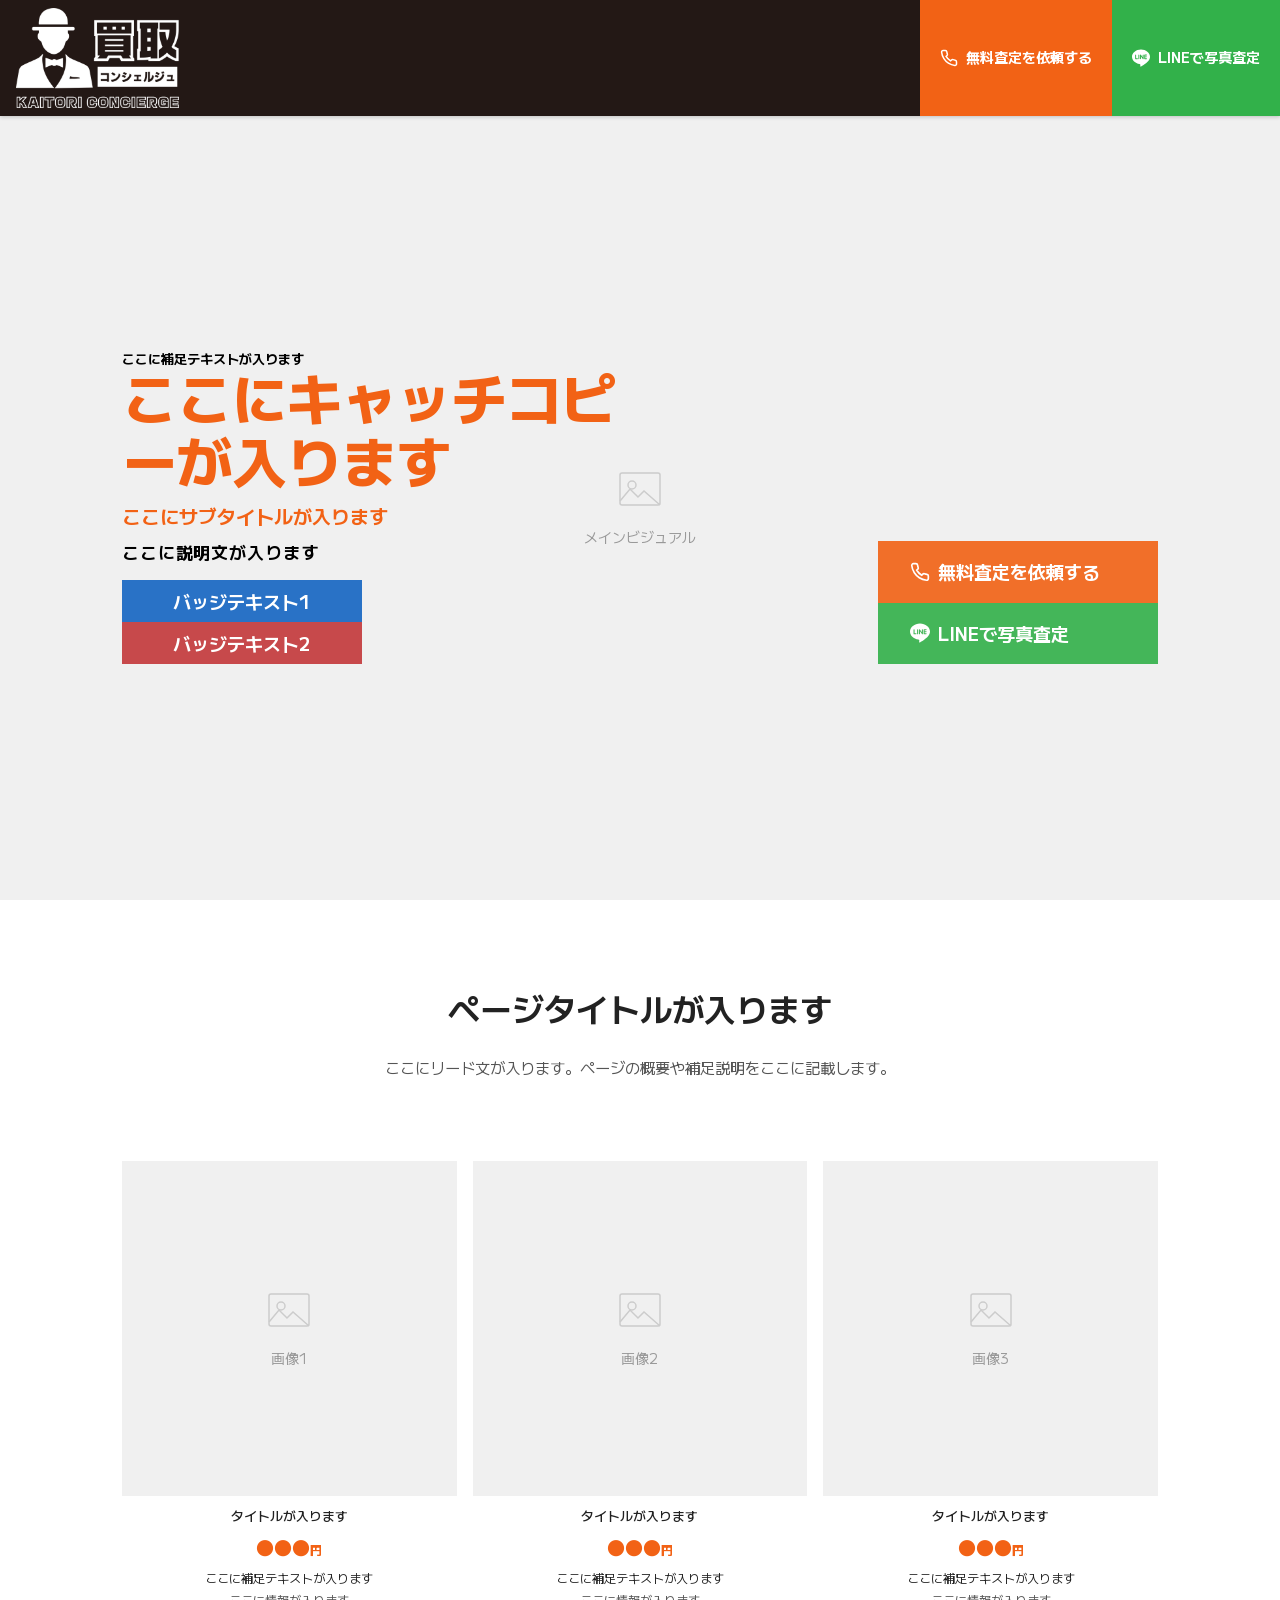
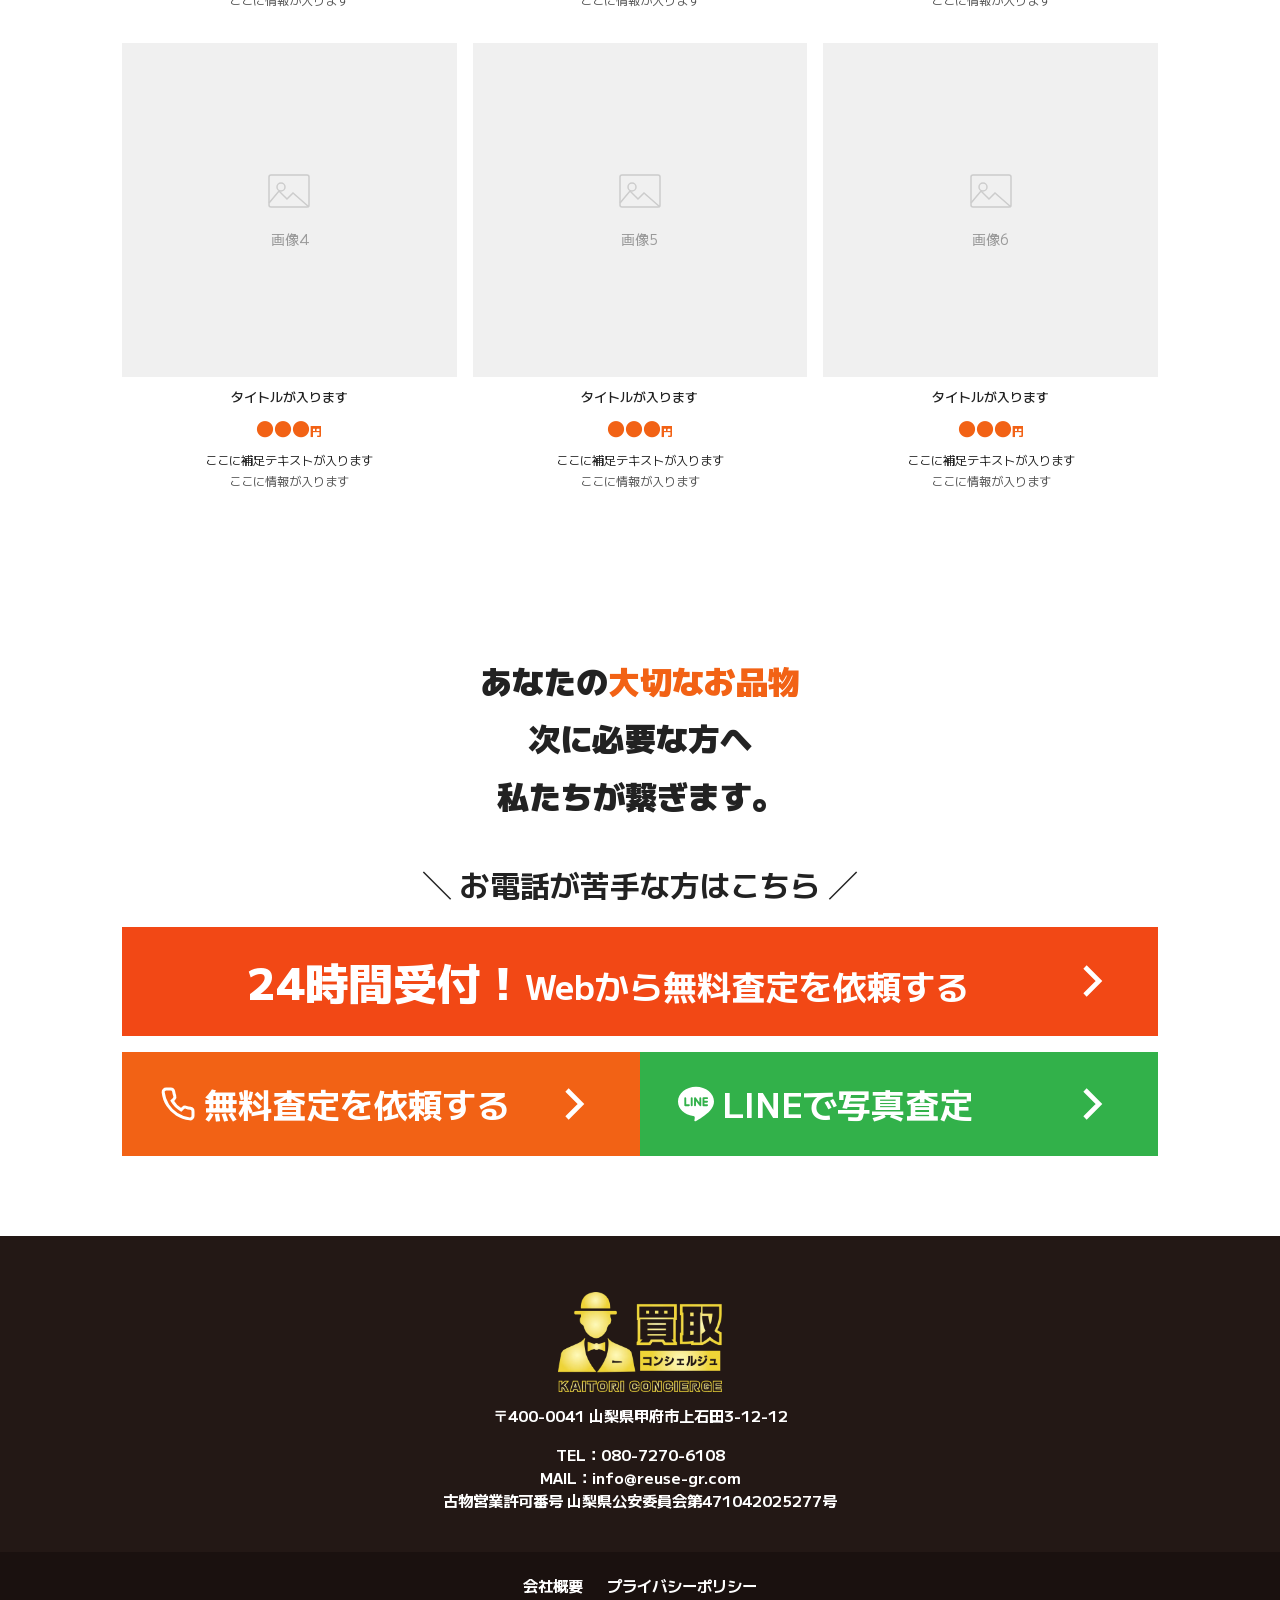
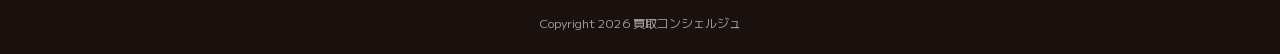
==== template_page.html @ 2e009c42 "子ページ用汎用テンプレート作成 - template_page.htmlをindex.htmlから複製し、不要セクションを削除 - テキスト・画像をすべて仮コンテンツに差し替え - ナビゲーションを3" ====
<!DOCTYPE html>
<html lang="ja">
<head>
  <meta charset="UTF-8">
  <!-- Google Tag Manager -->
  <script>(function(w,d,s,l,i){w[l]=w[l]||[];w[l].push({'gtm.start':
  new Date().getTime(),event:'gtm.js'});var f=d.getElementsByTagName(s)[0],
  j=d.createElement(s),dl=l!='dataLayer'?'&l='+l:'';j.async=true;j.src=
  'https://www.googletagmanager.com/gtm.js?id='+i+dl;f.parentNode.insertBefore(j,f);
  })(window,document,'script','dataLayer','GTM-ML88PJXH');</script>
  <!-- End Google Tag Manager -->
  <meta name="viewport" content="width=device-width, initial-scale=1.0">
  <title>ページタイトルが入ります｜買取コンシェルジュ</title>
  <meta name="description" content="ページの説明文が入ります。">
  <link rel="preconnect" href="https://fonts.googleapis.com">
  <link rel="preconnect" href="https://fonts.gstatic.com" crossorigin>
  <link rel="preload" href="https://fonts.googleapis.com/css2?family=M+PLUS+1:wght@400;500;700;800&family=Noto+Sans+JP:wght@400;500;700;900&display=swap" as="style" onload="this.onload=null;this.rel='stylesheet'">
  <noscript><link href="https://fonts.googleapis.com/css2?family=M+PLUS+1:wght@400;500;700;800&family=Noto+Sans+JP:wght@400;500;700;900&display=swap" rel="stylesheet"></noscript>
  <link rel="stylesheet" href="css/ress.min.css">
  <link rel="stylesheet" href="css/style.css">
</head>
<body>
  <!-- Google Tag Manager (noscript) -->
  <noscript><iframe src="https://www.googletagmanager.com/ns.html?id=GTM-ML88PJXH"
  height="0" width="0" style="display:none;visibility:hidden"></iframe></noscript>
  <!-- End Google Tag Manager (noscript) -->

  <!-- ========== 0. ヘッダー ========== -->
  <header class="l-header" id="header">
    <div class="l-header__inner">
      <div class="header__logo">
        <a href="#" class="header__logo-link">
          <img src="images/common/header_logo.webp" alt="買取コンシェルジュ" width="180" height="60" class="header__logo-img">
        </a>
      </div>
      <div class="header__cta">
        <a href="tel:08072706108" class="c-btn c-btn--primary" data-gtm="cta-tel-header">
          <svg class="c-btn__icon" aria-hidden="true" width="18" height="18" viewBox="0 0 24 24" fill="none" stroke="currentColor" stroke-width="2"><path d="M22 16.92v3a2 2 0 0 1-2.18 2 19.79 19.79 0 0 1-8.63-3.07 19.5 19.5 0 0 1-6-6 19.79 19.79 0 0 1-3.07-8.67A2 2 0 0 1 4.11 2h3a2 2 0 0 1 2 1.72c.127.96.361 1.903.7 2.81a2 2 0 0 1-.45 2.11L8.09 9.91a16 16 0 0 0 6 6l1.27-1.27a2 2 0 0 1 2.11-.45c.907.339 1.85.573 2.81.7A2 2 0 0 1 22 16.92z"/></svg>
          無料査定を依頼する
        </a>
        <a href="https://line.me/R/ti/p/@813viixe" class="c-btn c-btn--line" data-gtm="header-cta-line">
          <svg class="c-btn__icon" aria-hidden="true" width="18" height="18" viewBox="0 0 24 24" fill="currentColor"><path d="M19.365 9.863c.349 0 .63.285.63.631 0 .345-.281.63-.63.63H17.61v1.125h1.755c.349 0 .63.283.63.63 0 .344-.281.629-.63.629h-2.386a.63.63 0 0 1-.63-.629V8.108a.63.63 0 0 1 .63-.63h2.386c.349 0 .63.285.63.63 0 .349-.281.63-.63.63H17.61v1.125h1.755zm-3.855 3.016a.63.63 0 0 1-.63.63.626.626 0 0 1-.51-.262l-2.397-3.262v2.894a.63.63 0 0 1-.63.63.63.63 0 0 1-.63-.63V8.108a.63.63 0 0 1 .63-.63c.2 0 .385.096.504.259l2.397 3.262V8.108a.63.63 0 0 1 1.266 0v4.771zm-5.741 0a.63.63 0 0 1-1.26 0V8.108a.63.63 0 0 1 1.26 0v4.771zm-2.527.63H4.856a.63.63 0 0 1-.63-.63V8.108a.63.63 0 0 1 1.26 0v4.141h1.756c.348 0 .629.283.629.63 0 .344-.282.63-.629.63zM24 10.314C24 4.943 18.615.572 12 .572S0 4.943 0 10.314c0 4.811 4.27 8.842 10.035 9.608.391.082.923.258 1.058.59.12.301.079.766.038 1.08l-.164 1.02c-.045.301-.24 1.186 1.049.645 1.291-.539 6.916-4.078 9.436-6.975C23.176 14.393 24 12.458 24 10.314"/></svg>
          LINEで写真査定
        </a>
      </div>
      <button class="header__hamburger" id="js-hamburger" aria-expanded="false" aria-controls="js-nav" aria-label="メニューを開く">
        <span class="header__hamburger-line"></span>
        <span class="header__hamburger-line"></span>
        <span class="header__hamburger-line"></span>
      </button>
      <nav class="header__nav" id="js-nav" aria-label="メインナビゲーション">
        <ul class="header__nav-list">
          <li><a href="#" class="header__nav-link">リンク1</a></li>
          <li><a href="#" class="header__nav-link">リンク2</a></li>
          <li><a href="#" class="header__nav-link">リンク3</a></li>
        </ul>
        <div class="header__nav-cta">
          <a href="tel:08072706108" class="c-btn c-btn--phone c-btn--full">
            <svg class="c-btn__icon" aria-hidden="true" width="18" height="18" viewBox="0 0 24 24" fill="none" stroke="currentColor" stroke-width="2"><path d="M22 16.92v3a2 2 0 0 1-2.18 2 19.79 19.79 0 0 1-8.63-3.07 19.5 19.5 0 0 1-6-6 19.79 19.79 0 0 1-3.07-8.67A2 2 0 0 1 4.11 2h3a2 2 0 0 1 2 1.72c.127.96.361 1.903.7 2.81a2 2 0 0 1-.45 2.11L8.09 9.91a16 16 0 0 0 6 6l1.27-1.27a2 2 0 0 1 2.11-.45c.907.339 1.85.573 2.81.7A2 2 0 0 1 22 16.92z"/></svg>
            無料査定を依頼する
          </a>
          <a href="https://line.me/R/ti/p/@813viixe" class="c-btn c-btn--line c-btn--full">
            <svg class="c-btn__icon" aria-hidden="true" width="18" height="18" viewBox="0 0 24 24" fill="currentColor"><path d="M19.365 9.863c.349 0 .63.285.63.631 0 .345-.281.63-.63.63H17.61v1.125h1.755c.349 0 .63.283.63.63 0 .344-.281.629-.63.629h-2.386a.63.63 0 0 1-.63-.629V8.108a.63.63 0 0 1 .63-.63h2.386c.349 0 .63.285.63.63 0 .349-.281.63-.63.63H17.61v1.125h1.755zm-3.855 3.016a.63.63 0 0 1-.63.63.626.626 0 0 1-.51-.262l-2.397-3.262v2.894a.63.63 0 0 1-.63.63.63.63 0 0 1-.63-.63V8.108a.63.63 0 0 1 .63-.63c.2 0 .385.096.504.259l2.397 3.262V8.108a.63.63 0 0 1 1.266 0v4.771zm-5.741 0a.63.63 0 0 1-1.26 0V8.108a.63.63 0 0 1 1.26 0v4.771zm-2.527.63H4.856a.63.63 0 0 1-.63-.63V8.108a.63.63 0 0 1 1.26 0v4.141h1.756c.348 0 .629.283.629.63 0 .344-.282.63-.629.63zM24 10.314C24 4.943 18.615.572 12 .572S0 4.943 0 10.314c0 4.811 4.27 8.842 10.035 9.608.391.082.923.258 1.058.59.12.301.079.766.038 1.08l-.164 1.02c-.045.301-.24 1.186 1.049.645 1.291-.539 6.916-4.078 9.436-6.975C23.176 14.393 24 12.458 24 10.314"/></svg>
            LINEで写真査定
          </a>
        </div>
      </nav>
    </div>
  </header>

  <main>
    <!-- ========== 1. ファーストビュー ========== -->
    <section class="p-hero" data-gtm-section="fv">
      <!-- 背景プレースホルダー（実画像差し替え時はCSSのbackground-imageに変更） -->
      <div class="p-hero__bg" aria-hidden="true">
        <div class="c-placeholder c-placeholder--hero">
          <svg class="c-placeholder__icon" aria-hidden="true" width="48" height="48" viewBox="0 0 48 48" fill="none" stroke="#ccc" stroke-width="1.5">
            <rect x="4" y="8" width="40" height="32" rx="2"/>
            <circle cx="16" cy="20" r="4"/>
            <path d="M4 36l10-12 8 8 6-6 16 14"/>
          </svg>
          <p class="c-placeholder__text">メインビジュアル</p>
        </div>
      </div>
      <div class="p-hero__inner">
        <div class="p-hero__content">
          <p class="p-hero__license">ここに補足テキストが入ります</p>
          <h1 class="p-hero__title">ここにキャッチコピーが入ります</h1>
          <p class="p-hero__subtitle">ここにサブタイトルが入ります</p>
          <p class="p-hero__description">ここに説明文が入ります</p>
          <div class="p-hero__badges">
            <span class="p-hero__badge p-hero__badge--blue">バッジテキスト1</span>
            <span class="p-hero__badge p-hero__badge--red">バッジテキスト2</span>
          </div>
        </div>
        <div class="p-hero__cta">
          <a href="tel:08072706108" class="c-btn c-btn--primary c-btn--lg" data-gtm="cta-tel-fv">
            <svg class="c-btn__icon" aria-hidden="true" width="20" height="20" viewBox="0 0 24 24" fill="none" stroke="currentColor" stroke-width="2"><path d="M22 16.92v3a2 2 0 0 1-2.18 2 19.79 19.79 0 0 1-8.63-3.07 19.5 19.5 0 0 1-6-6 19.79 19.79 0 0 1-3.07-8.67A2 2 0 0 1 4.11 2h3a2 2 0 0 1 2 1.72c.127.96.361 1.903.7 2.81a2 2 0 0 1-.45 2.11L8.09 9.91a16 16 0 0 0 6 6l1.27-1.27a2 2 0 0 1 2.11-.45c.907.339 1.85.573 2.81.7A2 2 0 0 1 22 16.92z"/></svg>
            無料査定を依頼する
          </a>
          <a href="https://line.me/R/ti/p/@813viixe" class="c-btn c-btn--line c-btn--lg" data-gtm="cta-line-fv">
            <svg class="c-btn__icon" aria-hidden="true" width="20" height="20" viewBox="0 0 24 24" fill="currentColor"><path d="M19.365 9.863c.349 0 .63.285.63.631 0 .345-.281.63-.63.63H17.61v1.125h1.755c.349 0 .63.283.63.63 0 .344-.281.629-.63.629h-2.386a.63.63 0 0 1-.63-.629V8.108a.63.63 0 0 1 .63-.63h2.386c.349 0 .63.285.63.63 0 .349-.281.63-.63.63H17.61v1.125h1.755zm-3.855 3.016a.63.63 0 0 1-.63.63.626.626 0 0 1-.51-.262l-2.397-3.262v2.894a.63.63 0 0 1-.63.63.63.63 0 0 1-.63-.63V8.108a.63.63 0 0 1 .63-.63c.2 0 .385.096.504.259l2.397 3.262V8.108a.63.63 0 0 1 1.266 0v4.771zm-5.741 0a.63.63 0 0 1-1.26 0V8.108a.63.63 0 0 1 1.26 0v4.771zm-2.527.63H4.856a.63.63 0 0 1-.63-.63V8.108a.63.63 0 0 1 1.26 0v4.141h1.756c.348 0 .629.283.629.63 0 .344-.282.63-.629.63zM24 10.314C24 4.943 18.615.572 12 .572S0 4.943 0 10.314c0 4.811 4.27 8.842 10.035 9.608.391.082.923.258 1.058.59.12.301.079.766.038 1.08l-.164 1.02c-.045.301-.24 1.186 1.049.645 1.291-.539 6.916-4.078 9.436-6.975C23.176 14.393 24 12.458 24 10.314"/></svg>
            LINEで写真査定
          </a>
        </div>
      </div>
    </section>

    <!-- ========== SP用 MV下ボタン ========== -->
    <div class="p-hero-sp-cta">
      <div class="p-hero-sp-cta__badges">
        <span class="p-hero-sp-cta__badge p-hero-sp-cta__badge--blue">バッジテキスト1</span>
        <span class="p-hero-sp-cta__badge p-hero-sp-cta__badge--red">バッジテキスト2</span>
      </div>
      <div class="p-hero-sp-cta__buttons">
        <a href="tel:08072706108" class="p-hero-sp-cta__btn p-hero-sp-cta__btn--primary" data-gtm="hero-sp-cta-phone">
          <svg class="p-hero-sp-cta__icon" aria-hidden="true" width="24" height="24" viewBox="0 0 24 24" fill="none" stroke="currentColor" stroke-width="2"><path d="M22 16.92v3a2 2 0 0 1-2.18 2 19.79 19.79 0 0 1-8.63-3.07 19.5 19.5 0 0 1-6-6 19.79 19.79 0 0 1-3.07-8.67A2 2 0 0 1 4.11 2h3a2 2 0 0 1 2 1.72c.127.96.361 1.903.7 2.81a2 2 0 0 1-.45 2.11L8.09 9.91a16 16 0 0 0 6 6l1.27-1.27a2 2 0 0 1 2.11-.45c.907.339 1.85.573 2.81.7A2 2 0 0 1 22 16.92z"/></svg>
          無料査定を依頼する
        </a>
        <a href="https://line.me/R/ti/p/@813viixe" class="p-hero-sp-cta__btn p-hero-sp-cta__btn--line" data-gtm="hero-sp-cta-line">
          <svg class="p-hero-sp-cta__icon" aria-hidden="true" width="24" height="24" viewBox="0 0 24 24" fill="currentColor"><path d="M19.365 9.863c.349 0 .63.285.63.631 0 .345-.281.63-.63.63H17.61v1.125h1.755c.349 0 .63.283.63.63 0 .344-.281.629-.63.629h-2.386a.63.63 0 0 1-.63-.629V8.108a.63.63 0 0 1 .63-.63h2.386c.349 0 .63.285.63.63 0 .349-.281.63-.63.63H17.61v1.125h1.755zm-3.855 3.016a.63.63 0 0 1-.63.63.626.626 0 0 1-.51-.262l-2.397-3.262v2.894a.63.63 0 0 1-.63.63.63.63 0 0 1-.63-.63V8.108a.63.63 0 0 1 .63-.63c.2 0 .385.096.504.259l2.397 3.262V8.108a.63.63 0 0 1 1.266 0v4.771zm-5.741 0a.63.63 0 0 1-1.26 0V8.108a.63.63 0 0 1 1.26 0v4.771zm-2.527.63H4.856a.63.63 0 0 1-.63-.63V8.108a.63.63 0 0 1 1.26 0v4.141h1.756c.348 0 .629.283.629.63 0 .344-.282.63-.629.63zM24 10.314C24 4.943 18.615.572 12 .572S0 4.943 0 10.314c0 4.811 4.27 8.842 10.035 9.608.391.082.923.258 1.058.59.12.301.079.766.038 1.08l-.164 1.02c-.045.301-.24 1.186 1.049.645 1.291-.539 6.916-4.078 9.436-6.975C23.176 14.393 24 12.458 24 10.314"/></svg>
          LINEで写真査定
        </a>
      </div>
    </div>

    <!-- ========== 2. ページタイトル・リード文 ========== -->
    <section class="p-page-header">
      <div class="p-page-header__inner l-container">
        <h2 class="p-page-header__title">ページタイトルが入ります</h2>
        <p class="p-page-header__lead">ここにリード文が入ります。ページの概要や補足説明をここに記載します。</p>
      </div>
    </section>

    <!-- ========== 3. カード型グリッド ========== -->
    <section class="p-results p-results--3col" id="results">
      <div class="p-results__inner l-container">
        <div class="p-results__grid">
          <div class="p-results__card">
            <div class="c-placeholder c-placeholder--card">
              <svg class="c-placeholder__icon" aria-hidden="true" width="48" height="48" viewBox="0 0 48 48" fill="none" stroke="#ccc" stroke-width="1.5">
                <rect x="4" y="8" width="40" height="32" rx="2"/>
                <circle cx="16" cy="20" r="4"/>
                <path d="M4 36l10-12 8 8 6-6 16 14"/>
              </svg>
              <p class="c-placeholder__text">画像1</p>
            </div>
            <div class="p-results__card-body">
              <p class="p-results__card-name">タイトルが入ります</p>
              <p class="p-results__card-price">●●●<span class="p-results__card-yen">円</span></p>
              <p class="p-results__card-note">ここに補足テキストが入ります</p>
              <p class="p-results__card-info">ここに情報が入ります</p>
            </div>
          </div>
          <div class="p-results__card">
            <div class="c-placeholder c-placeholder--card">
              <svg class="c-placeholder__icon" aria-hidden="true" width="48" height="48" viewBox="0 0 48 48" fill="none" stroke="#ccc" stroke-width="1.5">
                <rect x="4" y="8" width="40" height="32" rx="2"/>
                <circle cx="16" cy="20" r="4"/>
                <path d="M4 36l10-12 8 8 6-6 16 14"/>
              </svg>
              <p class="c-placeholder__text">画像2</p>
            </div>
            <div class="p-results__card-body">
              <p class="p-results__card-name">タイトルが入ります</p>
              <p class="p-results__card-price">●●●<span class="p-results__card-yen">円</span></p>
              <p class="p-results__card-note">ここに補足テキストが入ります</p>
              <p class="p-results__card-info">ここに情報が入ります</p>
            </div>
          </div>
          <div class="p-results__card">
            <div class="c-placeholder c-placeholder--card">
              <svg class="c-placeholder__icon" aria-hidden="true" width="48" height="48" viewBox="0 0 48 48" fill="none" stroke="#ccc" stroke-width="1.5">
                <rect x="4" y="8" width="40" height="32" rx="2"/>
                <circle cx="16" cy="20" r="4"/>
                <path d="M4 36l10-12 8 8 6-6 16 14"/>
              </svg>
              <p class="c-placeholder__text">画像3</p>
            </div>
            <div class="p-results__card-body">
              <p class="p-results__card-name">タイトルが入ります</p>
              <p class="p-results__card-price">●●●<span class="p-results__card-yen">円</span></p>
              <p class="p-results__card-note">ここに補足テキストが入ります</p>
              <p class="p-results__card-info">ここに情報が入ります</p>
            </div>
          </div>
          <div class="p-results__card">
            <div class="c-placeholder c-placeholder--card">
              <svg class="c-placeholder__icon" aria-hidden="true" width="48" height="48" viewBox="0 0 48 48" fill="none" stroke="#ccc" stroke-width="1.5">
                <rect x="4" y="8" width="40" height="32" rx="2"/>
                <circle cx="16" cy="20" r="4"/>
                <path d="M4 36l10-12 8 8 6-6 16 14"/>
              </svg>
              <p class="c-placeholder__text">画像4</p>
            </div>
            <div class="p-results__card-body">
              <p class="p-results__card-name">タイトルが入ります</p>
              <p class="p-results__card-price">●●●<span class="p-results__card-yen">円</span></p>
              <p class="p-results__card-note">ここに補足テキストが入ります</p>
              <p class="p-results__card-info">ここに情報が入ります</p>
            </div>
          </div>
          <div class="p-results__card">
            <div class="c-placeholder c-placeholder--card">
              <svg class="c-placeholder__icon" aria-hidden="true" width="48" height="48" viewBox="0 0 48 48" fill="none" stroke="#ccc" stroke-width="1.5">
                <rect x="4" y="8" width="40" height="32" rx="2"/>
                <circle cx="16" cy="20" r="4"/>
                <path d="M4 36l10-12 8 8 6-6 16 14"/>
              </svg>
              <p class="c-placeholder__text">画像5</p>
            </div>
            <div class="p-results__card-body">
              <p class="p-results__card-name">タイトルが入ります</p>
              <p class="p-results__card-price">●●●<span class="p-results__card-yen">円</span></p>
              <p class="p-results__card-note">ここに補足テキストが入ります</p>
              <p class="p-results__card-info">ここに情報が入ります</p>
            </div>
          </div>
          <div class="p-results__card">
            <div class="c-placeholder c-placeholder--card">
              <svg class="c-placeholder__icon" aria-hidden="true" width="48" height="48" viewBox="0 0 48 48" fill="none" stroke="#ccc" stroke-width="1.5">
                <rect x="4" y="8" width="40" height="32" rx="2"/>
                <circle cx="16" cy="20" r="4"/>
                <path d="M4 36l10-12 8 8 6-6 16 14"/>
              </svg>
              <p class="c-placeholder__text">画像6</p>
            </div>
            <div class="p-results__card-body">
              <p class="p-results__card-name">タイトルが入ります</p>
              <p class="p-results__card-price">●●●<span class="p-results__card-yen">円</span></p>
              <p class="p-results__card-note">ここに補足テキストが入ります</p>
              <p class="p-results__card-info">ここに情報が入ります</p>
            </div>
          </div>
        </div>
      </div>
    </section>

    <!-- ========== 12. クロージングCTA ========== -->
    <section class="p-cta-closing">
      <div class="p-cta-closing__inner l-container">
        <p class="p-cta-closing__message">あなたの<span class="p-cta-closing__highlight">大切なお品物</span><br>次に必要な方へ<br>私たちが繋ぎます。</p>
        <p class="p-cta-closing__label">＼ お電話が苦手な方はこちら ／</p>
        <a href="#" class="c-btn c-btn--primary c-btn--full c-btn--lg" data-gtm="closing-cta-web">
          <span class="c-btn__text-main"><span class="c-btn__text-accent">24時間受付！</span><br class="u-sp-only">Webから無料査定を依頼する</span>
          <svg class="c-btn__arrow" aria-hidden="true" width="56" height="56" viewBox="0 0 24 24" fill="none" stroke="currentColor" stroke-width="2"><path d="M9 18l6-6-6-6"/></svg>
        </a>
        <div class="p-cta-closing__buttons">
          <a href="tel:08072706108" class="c-btn c-btn--phone c-btn--half" data-gtm="closing-cta-phone">
            <svg class="c-btn__icon" aria-hidden="true" width="36" height="36" viewBox="0 0 24 24" fill="none" stroke="currentColor" stroke-width="2"><path d="M22 16.92v3a2 2 0 0 1-2.18 2 19.79 19.79 0 0 1-8.63-3.07 19.5 19.5 0 0 1-6-6 19.79 19.79 0 0 1-3.07-8.67A2 2 0 0 1 4.11 2h3a2 2 0 0 1 2 1.72c.127.96.361 1.903.7 2.81a2 2 0 0 1-.45 2.11L8.09 9.91a16 16 0 0 0 6 6l1.27-1.27a2 2 0 0 1 2.11-.45c.907.339 1.85.573 2.81.7A2 2 0 0 1 22 16.92z"/></svg>
            無料査定を依頼する
            <svg class="c-btn__arrow" aria-hidden="true" width="56" height="56" viewBox="0 0 24 24" fill="none" stroke="currentColor" stroke-width="2"><path d="M9 18l6-6-6-6"/></svg>
          </a>
          <a href="https://line.me/R/ti/p/@813viixe" class="c-btn c-btn--line c-btn--half" data-gtm="closing-cta-line">
            <svg class="c-btn__icon" aria-hidden="true" width="36" height="36" viewBox="0 0 24 24" fill="currentColor"><path d="M19.365 9.863c.349 0 .63.285.63.631 0 .345-.281.63-.63.63H17.61v1.125h1.755c.349 0 .63.283.63.63 0 .344-.281.629-.63.629h-2.386a.63.63 0 0 1-.63-.629V8.108a.63.63 0 0 1 .63-.63h2.386c.349 0 .63.285.63.63 0 .349-.281.63-.63.63H17.61v1.125h1.755zm-3.855 3.016a.63.63 0 0 1-.63.63.626.626 0 0 1-.51-.262l-2.397-3.262v2.894a.63.63 0 0 1-.63.63.63.63 0 0 1-.63-.63V8.108a.63.63 0 0 1 .63-.63c.2 0 .385.096.504.259l2.397 3.262V8.108a.63.63 0 0 1 1.266 0v4.771zm-5.741 0a.63.63 0 0 1-1.26 0V8.108a.63.63 0 0 1 1.26 0v4.771zm-2.527.63H4.856a.63.63 0 0 1-.63-.63V8.108a.63.63 0 0 1 1.26 0v4.141h1.756c.348 0 .629.283.629.63 0 .344-.282.63-.629.63zM24 10.314C24 4.943 18.615.572 12 .572S0 4.943 0 10.314c0 4.811 4.27 8.842 10.035 9.608.391.082.923.258 1.058.59.12.301.079.766.038 1.08l-.164 1.02c-.045.301-.24 1.186 1.049.645 1.291-.539 6.916-4.078 9.436-6.975C23.176 14.393 24 12.458 24 10.314"/></svg>
            LINEで写真査定
            <svg class="c-btn__arrow" aria-hidden="true" width="56" height="56" viewBox="0 0 24 24" fill="none" stroke="currentColor" stroke-width="2"><path d="M9 18l6-6-6-6"/></svg>
          </a>
        </div>
      </div>
    </section>
  </main>

  <!-- ========== 13. フッター ========== -->
  <footer class="l-footer">
    <div class="l-footer__inner l-container">
      <div class="footer__logo">
        <img src="images/common/footer_logo.webp" alt="買取コンシェルジュ" width="200" height="80" loading="lazy" class="footer__logo-img">
      </div>
      <div class="footer__info">
        <p class="footer__address">〒400-0041 山梨県甲府市上石田3-12-12</p>
        <div class="footer__contact">
          <p>TEL：080-7270-6108</p>
          <p>MAIL：info@reuse-gr.com</p>
          <p>古物営業許可番号 山梨県公安委員会第471042025277号</p>
        </div>
      </div>
    </div>
    <div class="l-footer__bottom">
      <nav class="footer__nav" aria-label="フッターナビゲーション">
        <a href="#company" class="footer__nav-link">会社概要</a>
        <a href="#" class="footer__nav-link">プライバシーポリシー</a>
      </nav>
      <p class="l-footer__copyright">Copyright 2026 買取コンシェルジュ</p>
    </div>
  </footer>

  <!-- ========== 14. 固定バナー（SP専用） ========== -->
  <div class="p-fixed-banner" id="js-fixed-banner">
    <a href="tel:08072706108" class="p-fixed-banner__image-link" data-gtm="cta-tel-floating">
      <img src="images/common/sp_cta_banner.webp" alt="今すぐお電話 080-7270-6108 無料査定はこちら" width="750" height="120" class="p-fixed-banner__img">
    </a>
  </div>

  <script src="js/main.js" defer></script>
</body>
</html>
---- css/ress.min.css ----
html{-webkit-text-size-adjust:100%;box-sizing:border-box;-moz-tab-size:4;tab-size:4;word-break:normal}*,:after,:before{background-repeat:no-repeat;box-sizing:inherit}:after,:before{text-decoration:inherit;vertical-align:inherit}*{margin:0;padding:0}hr{color:inherit;height:0;overflow:visible}details,main{display:block}summary{display:list-item}small{font-size:80%}[hidden]{display:none}abbr[title]{border-bottom:none;text-decoration:underline;text-decoration:underline dotted}a{background-color:transparent}a:active,a:hover{outline-width:0}code,kbd,pre,samp{font-family:monospace,monospace}pre{font-size:1em}b,strong{font-weight:bolder}sub,sup{font-size:75%;line-height:0;position:relative;vertical-align:baseline}sub{bottom:-.25em}sup{top:-.5em}table{border-color:inherit;text-indent:0}iframe{border-style:none}input{border-radius:0}[type=number]::-webkit-inner-spin-button,[type=number]::-webkit-outer-spin-button{height:auto}[type=search]{-webkit-appearance:textfield;outline-offset:-2px}[type=search]::-webkit-search-decoration{-webkit-appearance:none}textarea{overflow:auto;resize:vertical}button,input,optgroup,select,textarea{font:inherit}optgroup{font-weight:700}button{overflow:visible}button,select{text-transform:none}[role=button],[type=button],[type=reset],[type=submit],button{cursor:pointer}[type=button]::-moz-focus-inner,[type=reset]::-moz-focus-inner,[type=submit]::-moz-focus-inner,button::-moz-focus-inner{border-style:none;padding:0}[type=button]::-moz-focus-inner,[type=reset]::-moz-focus-inner,[type=submit]::-moz-focus-inner,button:-moz-focusring{outline:1px dotted ButtonText}[type=reset],[type=submit],button,html [type=button]{-webkit-appearance:button}button,input,select,textarea{background-color:transparent;border-style:none}a:focus,button:focus,input:focus,select:focus,textarea:focus{outline-width:0}select{-moz-appearance:none;-webkit-appearance:none}select::-ms-expand{display:none}select::-ms-value{color:currentColor}legend{border:0;color:inherit;display:table;max-width:100%;white-space:normal}::-webkit-file-upload-button{-webkit-appearance:button;color:inherit;font:inherit}[disabled]{cursor:default}img{border-style:none}progress{vertical-align:baseline}[aria-busy=true]{cursor:progress}[aria-controls]{cursor:pointer}[aria-disabled=true]{cursor:default}
---- css/style.css ----
/* ============================================================
   Foundation
   ============================================================ */

:root {
  /* カラー */
  --color-primary: #F26215;
  --color-primary-hover: #d9560f;
  --color-green: #32B14A;
  --color-green-hover: #2a9a3f;
  --color-text: #222;
  --color-text-light: #555;
  --color-bg: #fff;
  --color-bg-sub: #F8F6F2;
  --color-bg-light: #F5F5F5;
  --color-border: #E0E0E0;
  /* フォント */
  --font-family-base: "M PLUS 1", "Noto Sans JP", "Hiragino Kaku Gothic ProN", sans-serif;

  /* フォントサイズ */
  --fz-hero: clamp(1.75rem, 4vw, 2.75rem);
  --fz-heading: clamp(1.375rem, 3vw, 2rem);
  --fz-subheading: clamp(1.125rem, 2vw, 1.5rem);
  --fz-body: clamp(0.875rem, 1.2vw, 1rem);
  --fz-small: clamp(0.75rem, 1vw, 0.875rem);

  /* レイアウト */
  --section-padding: clamp(3rem, 8vw, 5rem);
  --container-width: 1100px;
  --container-padding: clamp(1rem, 4vw, 2rem);
}

html {
  scroll-behavior: smooth;
}

body {
  font-family: var(--font-family-base);
  font-size: var(--fz-body);
  line-height: 1.8;
  color: var(--color-text);
  background-color: var(--color-bg);
  -webkit-font-smoothing: antialiased;
}

img {
  max-width: 100%;
  height: auto;
  vertical-align: bottom;
}

a {
  color: inherit;
  text-decoration: none;
}

/* ============================================================
   Layout
   ============================================================ */

.l-container {
  max-width: var(--container-width);
  margin-inline: auto;
  padding-inline: var(--container-padding);
}

/* ---- Header ---- */
.l-header {
  position: fixed;
  top: 0;
  left: 0;
  right: 0;
  z-index: 100;
  background-color: #231815;
  box-shadow: 0 1px 4px rgba(0, 0, 0, 0.2);
}

.l-header__inner {
  display: flex;
  align-items: center;
  justify-content: space-between;
}

/* ---- Footer ---- */
.l-footer {
  color: #fff;
  background-color: #231815;
}

.l-footer__inner {
  padding-top: 48px;
  padding-bottom: 40px;
  text-align: center;
}

.l-footer__bottom {
  background-color: #1a110f;
  padding: 20px 16px;
  text-align: center;
}

.l-footer__copyright {
  font-size: 0.75rem;
  color: rgba(255, 255, 255, 0.6);
}

/* ============================================================
   Component
   ============================================================ */

/* ---- Section Title ---- */
.c-section-title {
  text-align: center;
  margin-bottom: 40px;
}

.c-section-title__text {
  display: inline-block;
  font-size: var(--fz-heading);
  font-weight: 700;
  border-bottom: 3px solid var(--color-primary);
}

.c-section-title--orange .c-section-title__text {
  color: var(--color-primary);
}

/* ---- Button ---- */
.c-btn {
  display: inline-flex;
  align-items: center;
  justify-content: center;
  gap: 8px;
  padding: 14px 24px;
  border-radius: 0;
  font-weight: 700;
  font-size: var(--fz-body);
  transition: background-color 0.2s ease, opacity 0.2s ease;
  cursor: pointer;
  text-align: center;
  line-height: 1.4;
}

.c-btn:focus-visible {
  outline: 2px solid var(--color-primary);
  outline-offset: 2px;
}

.c-btn--primary {
  background-color: var(--color-primary);
  color: #fff;
}

.c-btn--primary:hover {
  background-color: var(--color-primary-hover);
}

.c-btn--phone,
.c-btn--line {
  background-color: var(--color-green);
  color: #fff;
}

.c-btn--phone:hover,
.c-btn--line:hover {
  background-color: var(--color-green-hover);
}

.c-btn--sm {
  padding: 8px 16px;
  font-size: var(--fz-small);
}

.c-btn--lg {
  padding: 18px 32px;
  font-size: clamp(0.9rem, 1.5vw, 1.125rem);
}

.c-btn--full {
  display: flex;
  width: 100%;
}

.c-btn--half {
  flex: 1;
  display: flex;
}

.c-btn__icon {
  flex-shrink: 0;
}

.c-btn__arrow {
  flex-shrink: 0;
  margin-left: auto;
}

.c-btn__text-main {
  flex: 1;
}

/* ============================================================
   Project
   ============================================================ */

/* ---- Header ---- */
.header__logo {
  padding: 8px 16px;
}

.header__logo-link {
  display: flex;
  align-items: center;
}

.header__logo-img {
  height: 100px;
  width: auto;
}

.header__cta {
  display: none;
  gap: 0;
  align-self: stretch;
}

.header__cta .c-btn {
  justify-content: flex-start;
  padding: 0 20px;
  font-size: 0.875rem;
  height: 100%;
}

.header__hamburger {
  display: flex;
  flex-direction: column;
  justify-content: center;
  align-items: center;
  gap: 5px;
  width: 40px;
  height: 40px;
  background: none;
  border: none;
  cursor: pointer;
  padding: 0;
  z-index: 110;
}

.header__hamburger-line {
  display: block;
  width: 24px;
  height: 2px;
  background-color: #fff;
  transition: transform 0.3s ease, opacity 0.3s ease;
}

.header__hamburger.is-active .header__hamburger-line:nth-child(1) {
  transform: translateY(7px) rotate(45deg);
}

.header__hamburger.is-active .header__hamburger-line:nth-child(2) {
  opacity: 0;
}

.header__hamburger.is-active .header__hamburger-line:nth-child(3) {
  transform: translateY(-7px) rotate(-45deg);
}

.header__nav {
  position: fixed;
  top: 0;
  right: -100%;
  width: 80%;
  max-width: 320px;
  height: 100vh;
  background-color: #fff;
  box-shadow: -4px 0 12px rgba(0, 0, 0, 0.1);
  padding: 80px 24px 40px;
  transition: right 0.3s ease;
  z-index: 105;
  overflow-y: auto;
}

.header__nav.is-open {
  right: 0;
}

.header__nav-list {
  list-style: none;
  padding: 0;
  margin: 0;
}

.header__nav-link {
  display: block;
  padding: 16px 0;
  border-bottom: 1px solid var(--color-border);
  font-weight: 500;
  font-size: 0.9375rem;
}

.header__nav-cta {
  margin-top: 24px;
  display: flex;
  flex-direction: column;
  gap: 12px;
}

.header__nav-cta .c-btn--phone {
  background-color: var(--color-primary);
}

.header__nav-cta .c-btn--phone:hover {
  background-color: var(--color-primary-hover);
}

/* ---- Hero ---- */
.p-hero {
  position: relative;
  margin-top: 116px;
  overflow: hidden;
}

.p-hero__bg {
  position: relative;
  z-index: 0;
}

.p-hero__bg-img {
  width: 100%;
  height: auto;
  display: block;
}

.p-hero__inner {
  position: absolute;
  inset: 0;
  z-index: 1;
  max-width: var(--container-width);
  margin-inline: auto;
  padding: 32px var(--container-padding);
  display: flex;
  flex-direction: column;
  justify-content: flex-start;
  width: 100%;
}

.p-hero__content {
  max-width: 520px;
}

.p-hero__license {
  font-size: 1rem;
  font-weight: 700;
  line-height: 1;
  letter-spacing: 0;
  color: #000;
  margin-bottom: 8px;
}

.p-hero__title {
  font-size: clamp(2.5rem, 8vw, 3.4375rem);
  font-weight: 800;
  line-height: 1.145;
  letter-spacing: 0;
  margin-bottom: 12px;
  color: var(--color-primary);
}

.p-hero__subtitle {
  font-size: clamp(1.25rem, 3.5vw, 1.1875rem);
  font-weight: 700;
  line-height: 1.35;
  letter-spacing: 0;
  margin-bottom: 12px;
  color: var(--color-primary);
}

.p-hero__description {
  font-size: clamp(1.125rem, 3vw, 1.0625rem);
  font-weight: 700;
  line-height: 1.35;
  letter-spacing: 0.05em;
  color: #000;
  margin-bottom: 16px;
}

.p-hero__badges {
  display: flex;
  flex-direction: column;
  gap: 0;
  margin-bottom: 24px;
  align-items: flex-start;
}

.p-hero__badge {
  display: flex;
  align-items: center;
  justify-content: center;
  text-align: center;
  width: 240px;
  padding: 12px 24px;

  font-size: 1.125rem;
  font-weight: 700;
  line-height: 1;
  letter-spacing: 0;
  color: #fff;
  border-radius: 0;
}

.p-hero__badge--blue {
  background-color: #2972C6;
}

.p-hero__badge--red {
  background-color: #C7494B;
}

.p-hero__cta {
  display: flex;
  flex-direction: column;
  gap: 0;
  margin-top: 16px;
}

.p-hero__cta .c-btn {
  max-width: 320px;
  justify-content: flex-start;
}

.p-hero__cta .c-btn--primary {
  background-color: rgba(242, 98, 21, 0.9);
}

.p-hero__cta .c-btn--primary:hover {
  background-color: rgba(217, 86, 15, 0.95);
}

.p-hero__cta .c-btn--line {
  background-color: rgba(50, 177, 74, 0.9);
}

.p-hero__cta .c-btn--line:hover {
  background-color: rgba(42, 154, 63, 0.95);
}

/* ---- Hero SP CTA (MV下ボタン) ---- */
.p-hero-sp-cta {
  display: block;
}

.p-hero-sp-cta__badges {
  display: grid;
  grid-template-columns: 1fr;
  gap: 0;
}

.p-hero-sp-cta__badge {
  display: flex;
  align-items: center;
  justify-content: center;
  padding: 12px 8px;
  font-size: 0.9375rem;
  font-weight: 700;
  color: #fff;
  text-align: center;
}

.p-hero-sp-cta__badge--blue {
  background-color: #2972C6;
}

.p-hero-sp-cta__badge--red {
  background-color: #C7494B;
}

.p-hero-sp-cta__buttons {
  display: grid;
  grid-template-columns: 1fr;
  gap: 0;
}

.p-hero-sp-cta__btn {
  display: flex;
  align-items: center;
  justify-content: center;
  gap: 8px;
  padding: 16px 8px;
  font-size: 0.9375rem;
  font-weight: 700;
  color: #fff;
  text-decoration: none;
  transition: background-color 0.2s ease;
}

.p-hero-sp-cta__btn--primary {
  background-color: var(--color-primary);
}

.p-hero-sp-cta__btn--primary:hover {
  background-color: var(--color-primary-hover);
}

.p-hero-sp-cta__btn--line {
  background-color: var(--color-green);
}

.p-hero-sp-cta__btn--line:hover {
  background-color: var(--color-green-hover);
}

.p-hero-sp-cta__icon {
  flex-shrink: 0;
}

@media (min-width: 480px) {
  .p-hero-sp-cta__badges {
    grid-template-columns: 1fr 1fr;
  }

  .p-hero-sp-cta__buttons {
    grid-template-columns: 1fr 1fr;
  }
}

/* SP時: PC用バッジ・CTAを非表示 */
.p-hero__badges {
  display: none;
}

.p-hero__cta {
  display: none;
}

/* ---- Intro ---- */
.p-intro {
  padding: var(--section-padding) 0;
  background-color: #F4F2F2;
}

.p-intro__inner {
  display: flex;
  flex-direction: column;
  gap: 32px;
}

.p-intro__image {
  margin-top: calc(-1 * var(--section-padding));
  margin-inline: calc(-1 * var(--container-padding));
}

.p-intro__image img {
  width: 100%;
  height: auto;
  display: block;
}

.p-intro__title {
  font-size: clamp(1.25rem, 2.5vw, 1.875rem);
  font-weight: 700;
  line-height: 1.15;
  letter-spacing: 0;
  margin-bottom: 16px;
}

.p-intro__text {
  font-size: clamp(0.8125rem, 1.2vw, 0.9375rem);
  font-weight: 500;
  margin-bottom: 24px;
  line-height: 2;
}

.p-intro__staff {
  display: flex;
  flex-direction: column;
  gap: 24px;
}

.p-intro__staff-role {
  font-size: clamp(0.8125rem, 1.2vw, 0.9375rem);
  color: var(--color-text);
  font-weight: 700;
  margin-bottom: 4px;
}

.p-intro__staff-name {
  font-size: clamp(0.8125rem, 1.2vw, 0.9375rem);
  font-weight: 700;
  margin-bottom: 8px;
}

.p-intro__staff-profile {
  font-size: clamp(0.8125rem, 1.2vw, 0.9375rem);
  font-weight: 500;
  line-height: 1.8;
  color: var(--color-text-light);
}

/* ---- Results ---- */
.p-results {
  padding: var(--section-padding) 0;
}

.p-results__grid {
  display: grid;
  grid-template-columns: repeat(2, 1fr);
  gap: 32px 16px;
}

.p-results__card {
  background-color: transparent;
  border-radius: 0;
  overflow: hidden;
}

.p-results__card-img {
  width: 100%;
  aspect-ratio: 1;
  object-fit: cover;
}

.p-results__card-body {
  padding: 8px 0 0;
  text-align: center;
}

.p-results__card-name {
  font-size: var(--fz-small);
  font-weight: 500;
  margin-bottom: 4px;
}

.p-results__card-price {
  font-size: 1.125rem;
  font-weight: 900;
  color: var(--color-primary);
}

.p-results__card-yen {
  font-size: 0.75rem;
  font-weight: 700;
}

.p-results__card-note {
  font-size: 0.75rem;
  color: var(--color-text);
  margin-top: 4px;
}

.p-results__card-info {
  font-size: 0.75rem;
  color: var(--color-text-light);
}

/* ---- Reasons ---- */
.p-reasons {
  padding: var(--section-padding) 0;
  background-color: #F4F2F2;
}

.p-reasons__list {
  display: flex;
  flex-direction: column;
  gap: 48px;
}

.p-reasons__item {
  display: flex;
  flex-direction: column;
  gap: 24px;
}

.p-reasons__item-image {
  margin-inline: calc(-1 * var(--container-padding));
  width: calc(100% + 2 * var(--container-padding));
}

.p-reasons__item-image img {
  width: 100%;
  height: auto;
}

.p-reasons__item-number {
  display: flex;
  align-items: center;
  gap: 8px;
  font-size: clamp(1rem, 1.5vw, 1.125rem);
  font-weight: 900;
  color: var(--color-primary);
  margin-bottom: 8px;
}

.p-reasons__item-heading {
  font-size: clamp(1.5rem, 3vw, 2.25rem);
  font-weight: 900;
  line-height: 1.3;
  margin-bottom: 12px;
}

.p-reasons__item-subheading {
  font-size: var(--fz-body);
  font-weight: 700;
  color: var(--color-text-light);
  margin-bottom: 12px;
}

.p-reasons__item-text {
  line-height: 1.9;
}

/* ---- CTA Middle ---- */
.p-cta-middle {
  padding: 0;
  background-color: #F4F2F2;
}

.p-cta-middle__inner {
  text-align: center;
}

.p-cta-middle__label {
  font-size: clamp(1rem, 3vw, 1.875rem);
  font-weight: 700;
  padding: 16px 16px 0;
  margin-bottom: 0;
  color: var(--color-text);
}

.p-cta-middle .c-btn--primary {
  background-color: var(--color-primary);
  font-size: clamp(0.95rem, 3.5vw, 2.125rem);
  padding: 24px clamp(12px, 3vw, 40px);
  text-align: left;
}

.p-cta-middle .c-btn--primary .c-btn__arrow {
  width: clamp(32px, 8vw, 56px);
  height: clamp(32px, 8vw, 56px);
}

.p-cta-middle .c-btn__text-accent {
  font-size: clamp(1.25rem, 5vw, 2.75rem);
  font-weight: 800;
}

.p-cta-middle .c-btn--primary:hover {
  background-color: var(--color-primary-hover);
}

/* ---- Condition ---- */
.p-condition {
  padding: var(--section-padding) 0;
  background-color: #F4F2F2;
}

.p-condition__heading-box {
  margin-bottom: 32px;
  text-align: center;
}

.p-condition__title {
  font-size: clamp(1.75rem, 4vw, 2.4375rem);
  font-weight: 900;
  color: var(--color-primary);
  line-height: 1.15;
  margin-bottom: 0;
}

.p-condition__subtitle {
  color: var(--color-text);
  font-size: 1.3125rem;
  font-weight: 700;
}

.p-condition__grid {
  display: grid;
  grid-template-columns: repeat(2, 1fr);
  gap: 16px;
}

.p-condition__item-img {
  width: 100%;
  aspect-ratio: 1;
  object-fit: cover;
}

.p-condition__item-caption {
  font-size: var(--fz-small);
  font-weight: 700;
  margin-top: 8px;
  line-height: 1.5;
}

/* ---- Appeal ---- */
.p-appeal {
  background-color: #FFFAEA;
  padding: 40px 0 0;
}

.p-appeal__inner {
  display: flex;
  align-items: flex-end;
  justify-content: center;
  gap: 24px;
}

.p-appeal__img {
  width: clamp(160px, 30vw, 240px);
  flex-shrink: 0;
  object-fit: cover;
}

.p-appeal__content {
  align-self: center;
}

.p-appeal__text {
  font-size: clamp(1rem, 2.5vw, 1.625rem);
  font-weight: 700;
  line-height: 1.4;
  margin-bottom: 8px;
}

.p-appeal__highlight {
  font-size: clamp(1rem, 2.5vw, 1.625rem);
  font-weight: 900;
  color: var(--color-primary);
  line-height: 1.4;
}

/* ---- Flow ---- */
.p-flow {
  padding: var(--section-padding) 0;
}

.p-flow__list {
  display: flex;
  flex-direction: column;
  width: fit-content;
  margin-inline: auto;
}

.p-flow__step {
  display: flex;
  align-items: flex-start;
  gap: 16px;
}

.p-flow__step-left {
  display: flex;
  flex-direction: column;
  align-items: center;
  flex-shrink: 0;
  width: 48px;
}

.p-flow__step-number {
  display: flex;
  align-items: center;
  justify-content: center;
  width: 48px;
  height: 48px;
  background-color: var(--color-primary);
  color: #fff;
  font-size: 1.25rem;
  font-weight: 900;
  border-radius: 50%;
}

.p-flow__step-heading {
  font-size: clamp(1.25rem, 3vw, 1.625rem);
  font-weight: 800;
  margin-bottom: 0;
  line-height: 1.2;
}

.p-flow__step-text {
  font-size: var(--fz-body);
  color: var(--color-text-light);
  line-height: 1.3;
}

.p-flow__step-arrow {
  display: flex;
  justify-content: center;
  padding: 8px 0;
}

/* ---- FAQ ---- */
.p-faq {
  padding: var(--section-padding) 0;
  background-color: #F4F2F2;
}

.p-faq__list {
  display: flex;
  flex-direction: column;
  width: fit-content;
  margin-inline: auto;
  gap: 40px;
}

.p-faq__item-question {
  display: flex;
  align-items: baseline;
  gap: 12px;
}

.p-faq__item-q {
  font-size: clamp(1.5rem, 3vw, 2rem);
  font-weight: 900;
  color: var(--color-text);
  flex-shrink: 0;
}

.p-faq__item-q-text {
  font-size: clamp(1.25rem, 2.5vw, 1.625rem);
  color: var(--color-primary);
  font-weight: 700;
}

.p-faq__item-answer {
  color: var(--color-text);
  font-size: clamp(1rem, 1.5vw, 1.125rem);
  line-height: 1.8;
}

/* ---- About ---- */
.p-about {
  padding: var(--section-padding) 0;
}

.p-about__image {
  margin-bottom: 32px;
  margin-inline: calc(-1 * var(--container-padding));
}

.p-about__img {
  width: 100%;
  height: auto;
}

.p-about__message {
  text-align: center;
  line-height: 2.2;
  font-size: var(--fz-body);
  font-weight: 700;
}

/* ---- Company ---- */
.p-company {
  padding: var(--section-padding) 0;
}

.p-company__name {
  text-align: center;
  font-size: clamp(1.5rem, 3vw, 1.875rem);
  font-weight: 900;
  margin-bottom: 4px;
}

.p-company__department {
  text-align: center;
  font-size: clamp(1rem, 1.5vw, 1.125rem);
  font-weight: 700;
  margin-bottom: 32px;
  line-height: 1.6;
}

.p-company__table {
  max-width: 700px;
  margin-inline: auto;
}

.p-company__table-row {
  padding: 24px clamp(24px, 15vw, 140px);
  border-bottom: 1px dashed var(--color-border);
}

.p-company__table-label {
  font-size: clamp(1.0625rem, 1.8vw, 1.25rem);
  font-weight: 700;
  color: var(--color-primary);
  margin-bottom: 8px;
}

.p-company__table-value {
  font-size: clamp(1.125rem, 1.8vw, 1.375rem);
  font-weight: 700;
  line-height: 1.6;
}

/* ---- CTA Closing ---- */
.p-cta-closing {
  padding: var(--section-padding) 0;
}

.p-cta-closing__inner {
  text-align: center;
}

.p-cta-closing__message {
  font-size: clamp(1.5rem, 3vw, 2rem);
  font-weight: 900;
  line-height: 1.8;
  margin-bottom: 32px;
}

.p-cta-closing__highlight {
  color: var(--color-primary);
}

.p-cta-closing__label {
  font-size: clamp(1rem, 3vw, 1.875rem);
  font-weight: 700;
  margin-bottom: 16px;
}

.p-cta-closing .c-btn--primary {
  background-color: #F24815;
  font-size: clamp(0.95rem, 3.5vw, 2.125rem);
  padding: 24px clamp(12px, 3vw, 40px);
  margin-inline: calc(-1 * var(--container-padding));
  width: calc(100% + 2 * var(--container-padding));
  margin-bottom: 0;
  text-align: left;
}

.p-cta-closing .c-btn--primary .c-btn__arrow {
  width: clamp(32px, 8vw, 56px);
  height: clamp(32px, 8vw, 56px);
}

.p-cta-closing .c-btn__text-accent {
  font-size: clamp(1.25rem, 5vw, 2.75rem);
  font-weight: 800;
}

.p-cta-closing .c-btn--primary:hover {
  background-color: #d93d0f;
}

.p-cta-closing .c-btn--phone {
  background-color: #F26215;
}

.p-cta-closing .c-btn--phone:hover {
  background-color: #d9560f;
}

.p-cta-closing__buttons {
  display: flex;
  flex-direction: column;
  gap: 0;
  margin-top: 0;
  margin-inline: calc(-1 * var(--container-padding));
  width: calc(100% + 2 * var(--container-padding));
}

.p-cta-closing__buttons .c-btn--half {
  flex: 1;
  font-size: clamp(0.95rem, 3.5vw, 2.125rem);
  padding: 24px clamp(12px, 3vw, 40px);
  justify-content: center;
}

.p-cta-closing__buttons .c-btn__arrow {
  width: clamp(32px, 8vw, 56px);
  height: clamp(32px, 8vw, 56px);
}

/* ---- Footer ---- */
.footer__logo {
  display: flex;
  justify-content: center;
  margin-bottom: 12px;
}

.footer__logo-img {
  height: 100px;
  width: auto;
}

.footer__info {
  font-size: var(--fz-body);
  line-height: 1.5;
  color: #fff;
  font-weight: 700;
}

.footer__address {
  margin-bottom: 16px;
}

.footer__contact {
  line-height: 1.5;
}

.footer__nav {
  display: flex;
  justify-content: center;
  gap: 24px;
  margin-bottom: 12px;
}

.footer__nav-link {
  color: #fff;
  font-size: var(--fz-body);
  font-weight: 700;
  transition: opacity 0.2s ease;
}

.footer__nav-link:hover {
  opacity: 0.7;
}

/* ---- Fixed Banner (SP) ---- */
.p-fixed-banner {
  position: fixed;
  bottom: 0;
  left: 0;
  right: 0;
  z-index: 90;
}

.p-fixed-banner__image-link {
  display: block;
  width: 100%;
}

.p-fixed-banner__img {
  width: 100%;
  height: auto;
  display: block;
}

/* ============================================================
   Utility
   ============================================================ */

.u-sp-only {
  display: inline;
}

.u-pc-only {
  display: none;
}


/* ---- Overlay (SP Nav) ---- */
.header__overlay {
  position: fixed;
  top: 0;
  left: 0;
  width: 100%;
  height: 100%;
  background-color: rgba(0, 0, 0, 0.4);
  z-index: 100;
  opacity: 0;
  visibility: hidden;
  transition: opacity 0.3s ease, visibility 0.3s ease;
}

.header__overlay.is-visible {
  opacity: 1;
  visibility: visible;
}

/* SP用余白（固定バナー分） */
body {
  padding-bottom: 56px;
}

/* ============================================================
   Responsive — PC (768px〜)
   ============================================================ */

@media (min-width: 768px) {
  /* --- Utility --- */
  .u-sp-only {
    display: none;
  }

  .u-pc-only {
    display: inline;
  }

  body {
    padding-bottom: 0;
  }

  /* --- Header --- */
  .header__cta {
    display: flex;
  }

  .header__hamburger {
    display: none;
  }

  .header__nav {
    position: static;
    width: auto;
    max-width: none;
    height: auto;
    background-color: transparent;
    box-shadow: none;
    padding: 0;
    overflow: visible;
    display: none;
  }

  /* --- Hero --- */
  .p-hero {
    margin-top: 116px;
    min-height: calc(100vh - 116px);
    display: flex;
    align-items: stretch;
  }

  .p-hero__bg {
    position: absolute;
    inset: 0;
  }

  .p-hero__bg-img {
    width: 100%;
    height: 100%;
    object-fit: cover;
    object-position: center top;
  }

  .p-hero__inner {
    position: relative;
    inset: auto;
    flex: 1;
    flex-direction: row;
    flex-wrap: wrap;
    align-content: center;
    align-items: flex-end;
    justify-content: space-between;
    padding: 32px var(--container-padding);
  }

  .p-hero__license {
    font-size: 0.8125rem;
    margin-bottom: 0;
  }

  .p-hero__title {
    font-size: clamp(1.75rem, 5vw, 3.4375rem);
  }

  .p-hero__subtitle {
    font-size: clamp(0.9375rem, 1.8vw, 1.1875rem);
  }

  .p-hero__description {
    font-size: clamp(0.875rem, 1.6vw, 1.0625rem);
  }

  .p-hero__content {
    flex: 0 1 auto;
  }

  .p-hero__badges {
    display: flex;
    margin-bottom: 0;
  }

  .p-hero__cta {
    display: flex;
    flex: 0 0 auto;
    align-self: flex-end;
    margin-top: 0;
  }

  .p-hero__cta .c-btn {
    max-width: none;
    width: 280px;
  }

  /* SP用ボタンをPC時に非表示 */
  .p-hero-sp-cta {
    display: none;
  }

  /* --- Intro --- */
  .p-intro__inner {
    flex-direction: row;
    gap: 48px;
  }

  .p-intro__image {
    flex: 0 0 50%;
    align-self: stretch;
    margin-top: 0;
    margin-inline: 0;
  }

  .p-intro__content {
    flex: 1;
  }

  /* --- Results --- */
  .p-results__grid {
    grid-template-columns: repeat(4, 1fr);
  }

  /* --- Reasons --- */
  .p-reasons__item {
    flex-direction: row;
    align-items: flex-start;
    gap: 40px;
  }

  .p-reasons__item-image {
    flex: 0 0 55%;
    margin-inline: 0;
    width: auto;
  }

  .p-reasons__item-content {
    flex: 1;
  }


  /* --- CTA Middle --- */
  .p-cta-middle {
    padding: 40px 0;
  }

  .p-cta-middle__label {
    padding: 0;
    margin-bottom: 16px;
  }

  .p-cta-middle .c-btn--primary {
    text-align: center;
  }

  /* --- CTA Closing --- */
  .p-cta-closing .c-btn--primary {
    margin-inline: 0;
    width: 100%;
    margin-bottom: 0;
    text-align: center;
  }

  .p-cta-closing__buttons {
    flex-direction: row;
    margin-inline: 0;
    width: 100%;
    margin-top: 16px;
  }

  /* --- Condition --- */
  .p-condition__grid {
    grid-template-columns: repeat(4, 1fr);
    gap: 24px;
  }

  /* --- Appeal --- */
  .p-appeal__inner {
    gap: 40px;
  }

  .p-appeal__text {
    font-size: 1.75rem;
  }

  .p-appeal__highlight {
    font-size: 1.75rem;
  }

  /* --- About --- */
  .p-about__message {
    font-size: 1.0625rem;
  }

  /* --- Footer --- */
  .l-footer__inner {
    padding-top: 56px;
    padding-bottom: 40px;
  }

  /* --- Fixed Banner --- */
  .p-fixed-banner {
    display: none;
  }
}

/* ============================================================
   Reduced Motion
   ============================================================ */

@media (prefers-reduced-motion: reduce) {
  *,
  *::before,
  *::after {
    animation-duration: 0.01ms !important;
    animation-iteration-count: 1 !important;
    transition-duration: 0.01ms !important;
    scroll-behavior: auto !important;
  }

}

/* ==========================================================================
   Template: ページタイトル・リード文
   ========================================================================== */
.p-page-header {
  padding: var(--section-padding) 0 0;
}
.p-page-header__title {
  font-family: var(--font-family-base);
  font-size: var(--fz-heading);
  font-weight: 700;
  text-align: center;
  margin-bottom: 16px;
}
.p-page-header__lead {
  font-size: var(--fz-body);
  text-align: center;
  color: var(--color-text-light);
  max-width: 640px;
  margin: 0 auto;
}

/* ==========================================================================
   Component: プレースホルダー
   ========================================================================== */
.c-placeholder {
  display: flex;
  flex-direction: column;
  align-items: center;
  justify-content: center;
  background-color: #f0f0f0;
  width: 100%;
  min-height: 300px;
}
.c-placeholder--hero {
  min-height: 100%;
  aspect-ratio: 750 / 1334;
}
.c-placeholder--card {
  min-height: 200px;
  aspect-ratio: 1 / 1;
}
.c-placeholder__icon {
  margin-bottom: 12px;
}
.c-placeholder__text {
  color: #999;
  font-size: 0.875rem;
}

@media (min-width: 768px) {
  .c-placeholder--hero {
    aspect-ratio: 16 / 9;
  }
}

/* ==========================================================================
   Template: カードグリッド 3列（テンプレート用）
   ========================================================================== */
.p-results--3col .p-results__grid {
  grid-template-columns: 1fr;
}
@media (min-width: 480px) {
  .p-results--3col .p-results__grid {
    grid-template-columns: repeat(2, 1fr);
  }
}
@media (min-width: 768px) {
  .p-results--3col .p-results__grid {
    grid-template-columns: repeat(3, 1fr);
  }
}
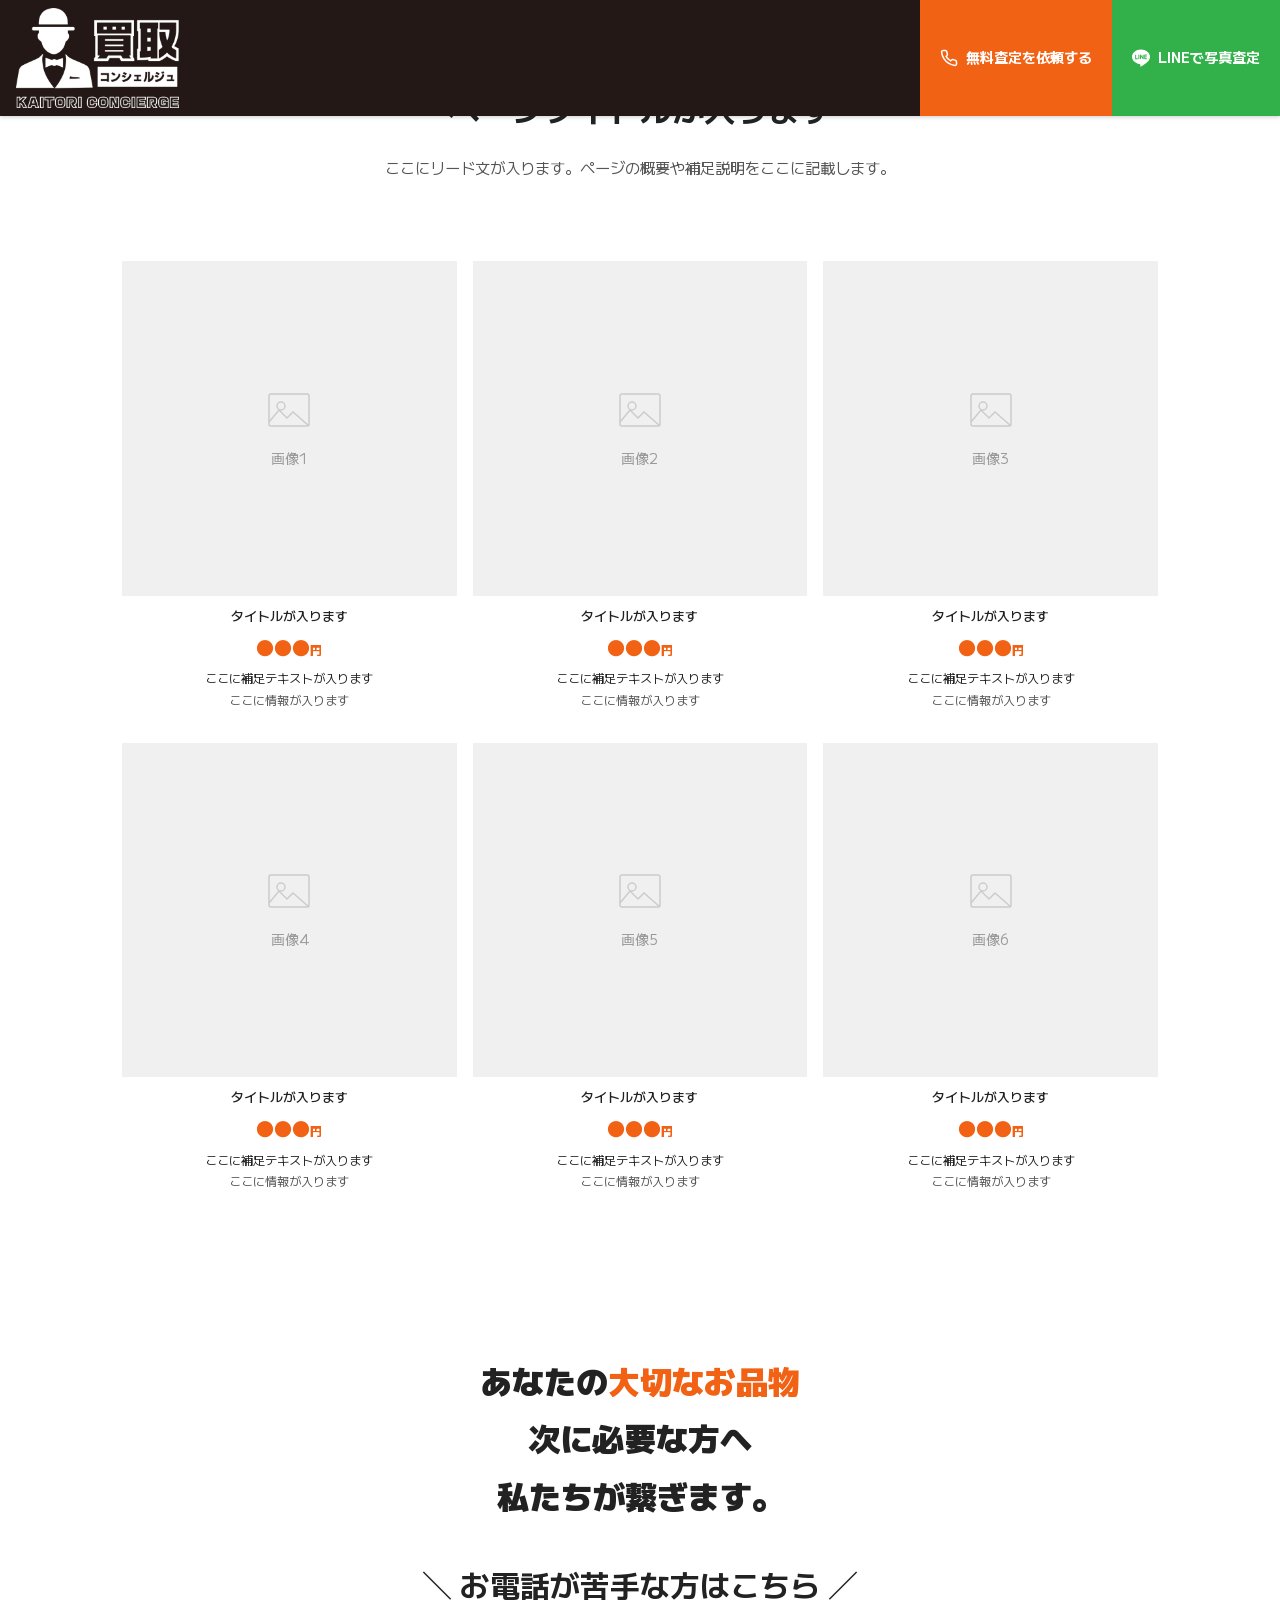
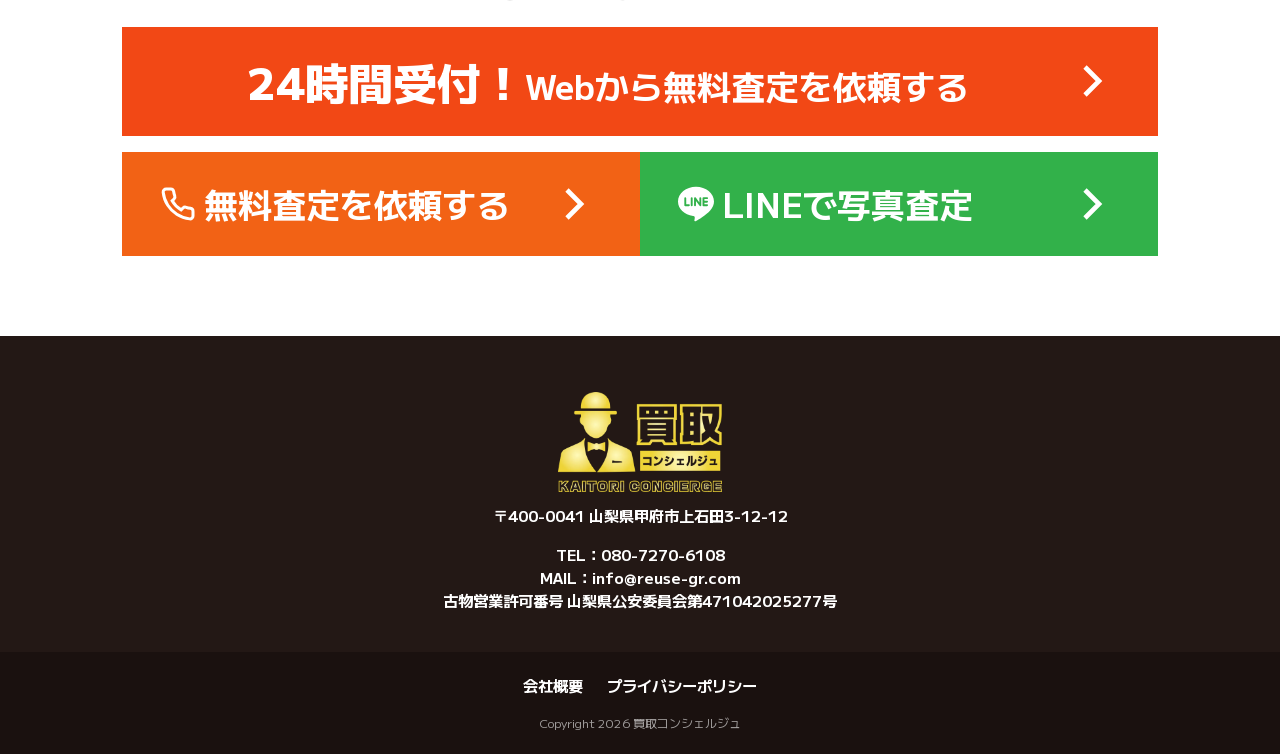
==== commit 42bb4ae3: "クライアント指示対応: ヒーロー削除・Webボタンリンク修正 - template_page.html: ヒーローセクション・SP用MV下ボタンを削除 - template_page.html / i" ====
--- a/template_page.html
+++ b/template_page.html
@@ -69,62 +69,7 @@
   </header>
 
   <main>
-    <!-- ========== 1. ファーストビュー ========== -->
-    <section class="p-hero" data-gtm-section="fv">
-      <!-- 背景プレースホルダー（実画像差し替え時はCSSのbackground-imageに変更） -->
-      <div class="p-hero__bg" aria-hidden="true">
-        <div class="c-placeholder c-placeholder--hero">
-          <svg class="c-placeholder__icon" aria-hidden="true" width="48" height="48" viewBox="0 0 48 48" fill="none" stroke="#ccc" stroke-width="1.5">
-            <rect x="4" y="8" width="40" height="32" rx="2"/>
-            <circle cx="16" cy="20" r="4"/>
-            <path d="M4 36l10-12 8 8 6-6 16 14"/>
-          </svg>
-          <p class="c-placeholder__text">メインビジュアル</p>
-        </div>
-      </div>
-      <div class="p-hero__inner">
-        <div class="p-hero__content">
-          <p class="p-hero__license">ここに補足テキストが入ります</p>
-          <h1 class="p-hero__title">ここにキャッチコピーが入ります</h1>
-          <p class="p-hero__subtitle">ここにサブタイトルが入ります</p>
-          <p class="p-hero__description">ここに説明文が入ります</p>
-          <div class="p-hero__badges">
-            <span class="p-hero__badge p-hero__badge--blue">バッジテキスト1</span>
-            <span class="p-hero__badge p-hero__badge--red">バッジテキスト2</span>
-          </div>
-        </div>
-        <div class="p-hero__cta">
-          <a href="tel:08072706108" class="c-btn c-btn--primary c-btn--lg" data-gtm="cta-tel-fv">
-            <svg class="c-btn__icon" aria-hidden="true" width="20" height="20" viewBox="0 0 24 24" fill="none" stroke="currentColor" stroke-width="2"><path d="M22 16.92v3a2 2 0 0 1-2.18 2 19.79 19.79 0 0 1-8.63-3.07 19.5 19.5 0 0 1-6-6 19.79 19.79 0 0 1-3.07-8.67A2 2 0 0 1 4.11 2h3a2 2 0 0 1 2 1.72c.127.96.361 1.903.7 2.81a2 2 0 0 1-.45 2.11L8.09 9.91a16 16 0 0 0 6 6l1.27-1.27a2 2 0 0 1 2.11-.45c.907.339 1.85.573 2.81.7A2 2 0 0 1 22 16.92z"/></svg>
-            無料査定を依頼する
-          </a>
-          <a href="https://line.me/R/ti/p/@813viixe" class="c-btn c-btn--line c-btn--lg" data-gtm="cta-line-fv">
-            <svg class="c-btn__icon" aria-hidden="true" width="20" height="20" viewBox="0 0 24 24" fill="currentColor"><path d="M19.365 9.863c.349 0 .63.285.63.631 0 .345-.281.63-.63.63H17.61v1.125h1.755c.349 0 .63.283.63.63 0 .344-.281.629-.63.629h-2.386a.63.63 0 0 1-.63-.629V8.108a.63.63 0 0 1 .63-.63h2.386c.349 0 .63.285.63.63 0 .349-.281.63-.63.63H17.61v1.125h1.755zm-3.855 3.016a.63.63 0 0 1-.63.63.626.626 0 0 1-.51-.262l-2.397-3.262v2.894a.63.63 0 0 1-.63.63.63.63 0 0 1-.63-.63V8.108a.63.63 0 0 1 .63-.63c.2 0 .385.096.504.259l2.397 3.262V8.108a.63.63 0 0 1 1.266 0v4.771zm-5.741 0a.63.63 0 0 1-1.26 0V8.108a.63.63 0 0 1 1.26 0v4.771zm-2.527.63H4.856a.63.63 0 0 1-.63-.63V8.108a.63.63 0 0 1 1.26 0v4.141h1.756c.348 0 .629.283.629.63 0 .344-.282.63-.629.63zM24 10.314C24 4.943 18.615.572 12 .572S0 4.943 0 10.314c0 4.811 4.27 8.842 10.035 9.608.391.082.923.258 1.058.59.12.301.079.766.038 1.08l-.164 1.02c-.045.301-.24 1.186 1.049.645 1.291-.539 6.916-4.078 9.436-6.975C23.176 14.393 24 12.458 24 10.314"/></svg>
-            LINEで写真査定
-          </a>
-        </div>
-      </div>
-    </section>
-
-    <!-- ========== SP用 MV下ボタン ========== -->
-    <div class="p-hero-sp-cta">
-      <div class="p-hero-sp-cta__badges">
-        <span class="p-hero-sp-cta__badge p-hero-sp-cta__badge--blue">バッジテキスト1</span>
-        <span class="p-hero-sp-cta__badge p-hero-sp-cta__badge--red">バッジテキスト2</span>
-      </div>
-      <div class="p-hero-sp-cta__buttons">
-        <a href="tel:08072706108" class="p-hero-sp-cta__btn p-hero-sp-cta__btn--primary" data-gtm="hero-sp-cta-phone">
-          <svg class="p-hero-sp-cta__icon" aria-hidden="true" width="24" height="24" viewBox="0 0 24 24" fill="none" stroke="currentColor" stroke-width="2"><path d="M22 16.92v3a2 2 0 0 1-2.18 2 19.79 19.79 0 0 1-8.63-3.07 19.5 19.5 0 0 1-6-6 19.79 19.79 0 0 1-3.07-8.67A2 2 0 0 1 4.11 2h3a2 2 0 0 1 2 1.72c.127.96.361 1.903.7 2.81a2 2 0 0 1-.45 2.11L8.09 9.91a16 16 0 0 0 6 6l1.27-1.27a2 2 0 0 1 2.11-.45c.907.339 1.85.573 2.81.7A2 2 0 0 1 22 16.92z"/></svg>
-          無料査定を依頼する
-        </a>
-        <a href="https://line.me/R/ti/p/@813viixe" class="p-hero-sp-cta__btn p-hero-sp-cta__btn--line" data-gtm="hero-sp-cta-line">
-          <svg class="p-hero-sp-cta__icon" aria-hidden="true" width="24" height="24" viewBox="0 0 24 24" fill="currentColor"><path d="M19.365 9.863c.349 0 .63.285.63.631 0 .345-.281.63-.63.63H17.61v1.125h1.755c.349 0 .63.283.63.63 0 .344-.281.629-.63.629h-2.386a.63.63 0 0 1-.63-.629V8.108a.63.63 0 0 1 .63-.63h2.386c.349 0 .63.285.63.63 0 .349-.281.63-.63.63H17.61v1.125h1.755zm-3.855 3.016a.63.63 0 0 1-.63.63.626.626 0 0 1-.51-.262l-2.397-3.262v2.894a.63.63 0 0 1-.63.63.63.63 0 0 1-.63-.63V8.108a.63.63 0 0 1 .63-.63c.2 0 .385.096.504.259l2.397 3.262V8.108a.63.63 0 0 1 1.266 0v4.771zm-5.741 0a.63.63 0 0 1-1.26 0V8.108a.63.63 0 0 1 1.26 0v4.771zm-2.527.63H4.856a.63.63 0 0 1-.63-.63V8.108a.63.63 0 0 1 1.26 0v4.141h1.756c.348 0 .629.283.629.63 0 .344-.282.63-.629.63zM24 10.314C24 4.943 18.615.572 12 .572S0 4.943 0 10.314c0 4.811 4.27 8.842 10.035 9.608.391.082.923.258 1.058.59.12.301.079.766.038 1.08l-.164 1.02c-.045.301-.24 1.186 1.049.645 1.291-.539 6.916-4.078 9.436-6.975C23.176 14.393 24 12.458 24 10.314"/></svg>
-          LINEで写真査定
-        </a>
-      </div>
-    </div>
-
-    <!-- ========== 2. ページタイトル・リード文 ========== -->
+    <!-- ========== 1. ページタイトル・リード文 ========== -->
     <section class="p-page-header">
       <div class="p-page-header__inner l-container">
         <h2 class="p-page-header__title">ページタイトルが入ります</h2>
@@ -241,7 +186,7 @@
       <div class="p-cta-closing__inner l-container">
         <p class="p-cta-closing__message">あなたの<span class="p-cta-closing__highlight">大切なお品物</span><br>次に必要な方へ<br>私たちが繋ぎます。</p>
         <p class="p-cta-closing__label">＼ お電話が苦手な方はこちら ／</p>
-        <a href="#" class="c-btn c-btn--primary c-btn--full c-btn--lg" data-gtm="closing-cta-web">
+        <a href="/contact.html" class="c-btn c-btn--primary c-btn--full c-btn--lg" data-gtm="closing-cta-web">
           <span class="c-btn__text-main"><span class="c-btn__text-accent">24時間受付！</span><br class="u-sp-only">Webから無料査定を依頼する</span>
           <svg class="c-btn__arrow" aria-hidden="true" width="56" height="56" viewBox="0 0 24 24" fill="none" stroke="currentColor" stroke-width="2"><path d="M9 18l6-6-6-6"/></svg>
         </a>
